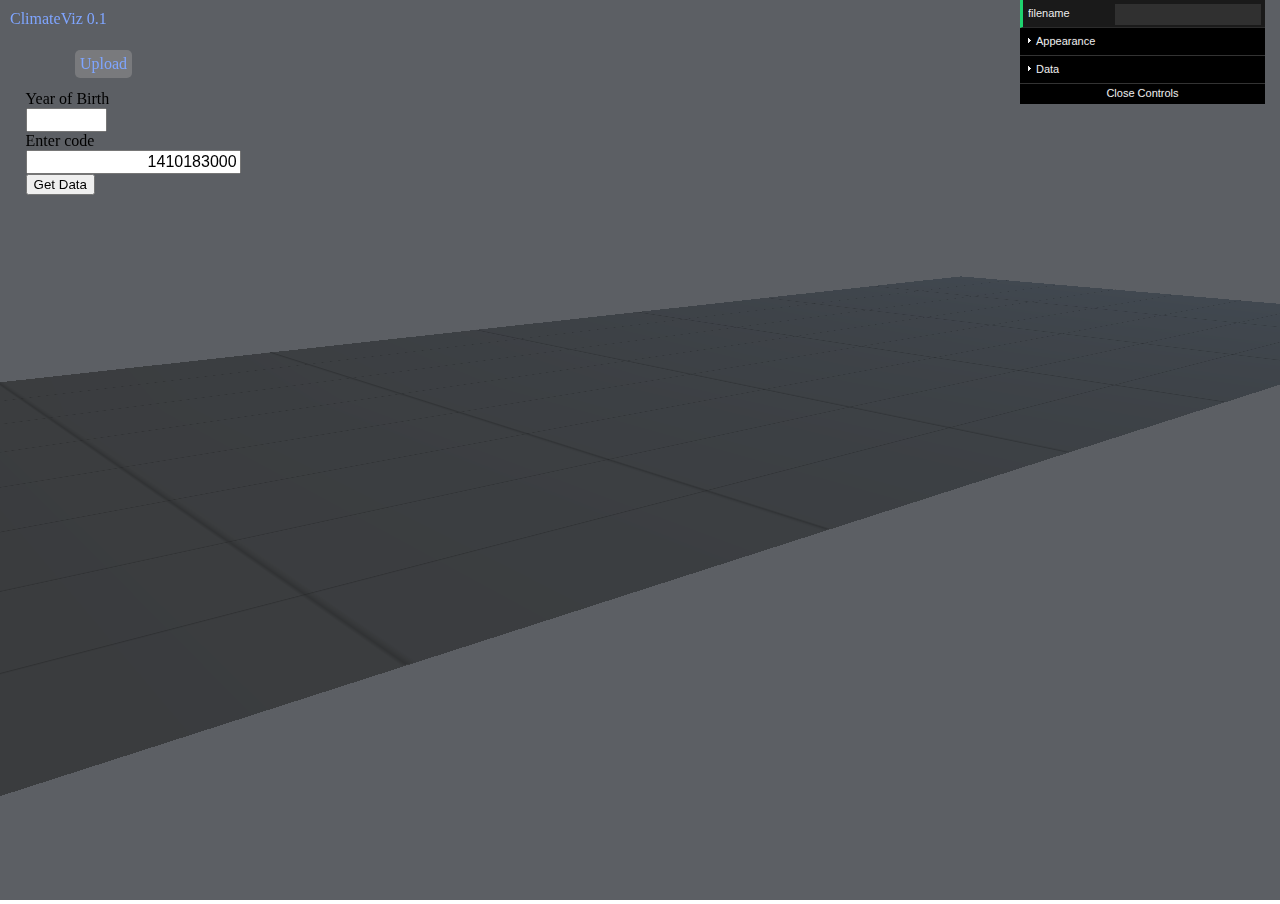
==== climate.html @ 3d51ac38 "Get specific container data" ====
<!DOCTYPE html>
<html>
<head lang="en">
    <meta charset="UTF-8">
    <title>Climate Visualisation</title>

    <script type="text/javascript" src="js/three_v68.js?v=0.68"></script>
    <script type="text/javascript" src="js/jquery-1.9.0.js"></script>
    <script type="text/javascript" src="js/TrackballControls.js"></script>
    <script type="text/javascript" src="js/dat.gui.js"></script>
    <script type="text/javascript" src="js/Blob.js"></script>
    <script type="text/javascript" src="js/canvas-toBlob.js"></script>
    <script type="text/javascript" src="js/FileSaver.js"></script>
    <script type="text/javascript" src="js/baseApp.js"></script>
    <script type="text/javascript" src="js/stats.js"></script>
    <script type="text/javascript" src="js/climate.js"></script>

    <link rel="stylesheet" href="http://yui.yahooapis.com/pure/0.5.0/pure-min.css">
    <link href="css/climateStyles.css?v=0.1" rel="stylesheet" type="text/css">
</head>
<body>
<!-- Stats output -->
<div id="Stats-output">
</div>
<!-- Div which will hold the Output -->
<div id="WebGL-output">
</div>
<!-- Start menu -->
<div class="version">
    <span>ClimateViz 0.1</span>
</div>
<div id="loadButton" class="mainButton">
    <span>Upload</span>
    <input id="chooseFile" type="file" class="upload">
</div>
<div class="userInput">
    <form action="">
        <label for="dob">Year of Birth</label><br>
        <input id="dob" type="number" min="1914" max="2014" required="true"/><br>
        <label for="timeStamp">Enter code</label><br>
        <input id="timeStamp" type="text" value="1410183000" required="true"><br>
        <input type="button" id="getData" value="Get Data">
    </form>
</div>
</body>
</html>
---- css/climateStyles.css ----
/* Styles for climate change visualisations */

body {
    /* set margin to 0 and overflow to hidden, to go fullscreen */
    margin: 0;
    overflow: hidden;
}
.version {
    position: absolute;
    top: 10px;
    left: 10px;
    color: #7fa5ff;
}
.mainButton {
    border-radius: 5px;
    position: absolute;
    padding: 5px;
    background-color: rgba(150, 150, 150, 0.5);
    overflow: hidden;
    color: #7fa5ff;
}
#loadButton {
    top: 50px;
    left: 75px;
}
.upload {
    position: absolute;
    top: 0px;
    left: 0px;
    margin: 0;
    padding: 0px;
    font-size: 20px;
    cursor: pointer;
    opacity: 0;
    background-color: #004040;
}
.userInput {
    position: absolute;
    width: 20%;
    top: 10%;
    left: 2%;
}

#dob,
#timeStamp {
    text-align: right;
    font-size: 1em;
}
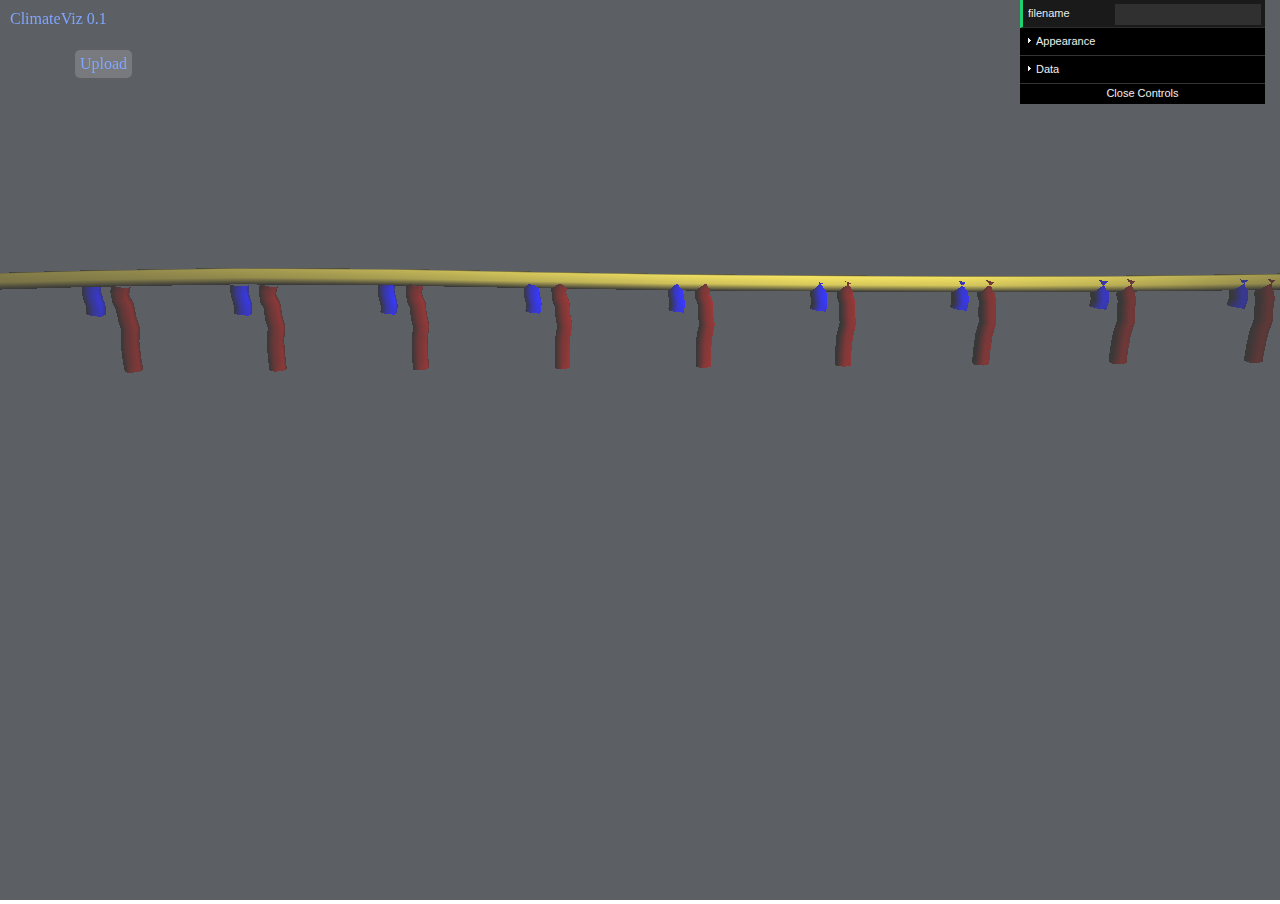
==== commit 455f1bbd: "Fixed container data, added visualisations" ====
--- a/climate.html
+++ b/climate.html
@@ -33,14 +33,16 @@
     <span>Upload</span>
     <input id="chooseFile" type="file" class="upload">
 </div>
+<!--
 <div class="userInput">
     <form action="">
         <label for="dob">Year of Birth</label><br>
         <input id="dob" type="number" min="1914" max="2014" required="true"/><br>
         <label for="timeStamp">Enter code</label><br>
-        <input id="timeStamp" type="text" value="1410183000" required="true"><br>
+        <input id="timeStamp" type="text" value="1410170400" required="true"><br>
         <input type="button" id="getData" value="Get Data">
     </form>
 </div>
+-->
 </body>
 </html>--- a/css/climateStyles.css
+++ b/css/climateStyles.css
@@ -4,6 +4,12 @@
     /* set margin to 0 and overflow to hidden, to go fullscreen */
     margin: 0;
     overflow: hidden;
+}
+.centred {
+    text-align: center;
+}
+.fullWidth {
+    width: 100%;
 }
 .version {
     position: absolute;
@@ -41,6 +47,22 @@
     left: 2%;
 }
 
+.weather img {
+    max-height: 70%;
+    max-width: 256px;
+}
+#weatherViz {
+    background-color: #f7ae59;
+}
+.weatherInfo {
+    font-size: 1.5em;
+}
+.header {
+    margin-top: 2%;
+    margin-bottom: 2%;
+    font-size: 2em;
+    text-align: center;
+}
 #dob,
 #timeStamp {
     text-align: right;
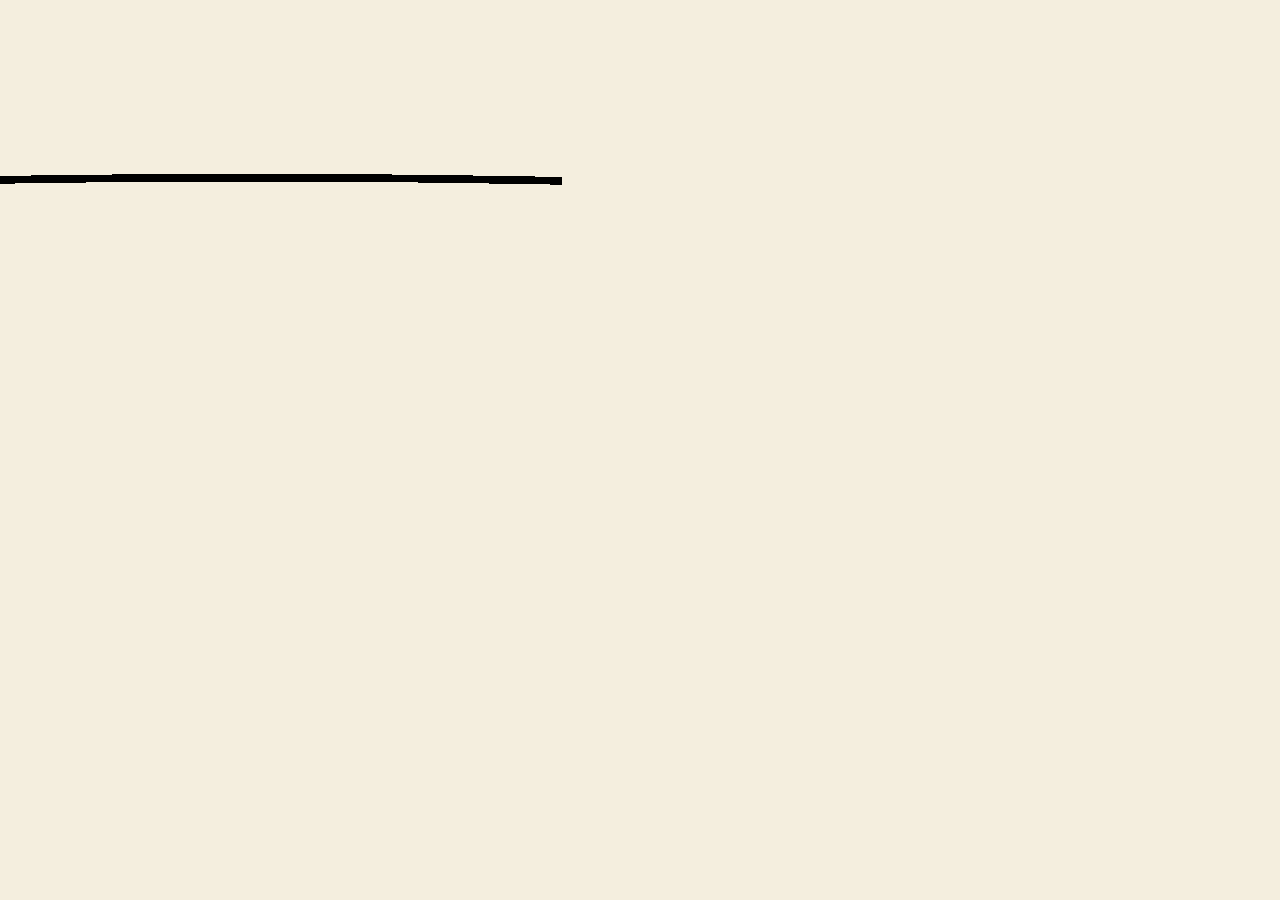
==== commit ccd91155: "Live data, dynamic vis updates, input updates" ====
--- a/climate.html
+++ b/climate.html
@@ -25,24 +25,6 @@
 <!-- Div which will hold the Output -->
 <div id="WebGL-output">
 </div>
-<!-- Start menu -->
-<div class="version">
-    <span>ClimateViz 0.1</span>
-</div>
-<div id="loadButton" class="mainButton">
-    <span>Upload</span>
-    <input id="chooseFile" type="file" class="upload">
-</div>
-<!--
-<div class="userInput">
-    <form action="">
-        <label for="dob">Year of Birth</label><br>
-        <input id="dob" type="number" min="1914" max="2014" required="true"/><br>
-        <label for="timeStamp">Enter code</label><br>
-        <input id="timeStamp" type="text" value="1410170400" required="true"><br>
-        <input type="button" id="getData" value="Get Data">
-    </form>
-</div>
--->
+
 </body>
 </html>--- a/css/climateStyles.css
+++ b/css/climateStyles.css
@@ -52,7 +52,7 @@
     max-width: 256px;
 }
 #weatherViz {
-    background-color: #f7ae59;
+    background-color: #f4eede;
 }
 .weatherInfo {
     font-size: 1.5em;
@@ -63,6 +63,11 @@
     font-size: 2em;
     text-align: center;
 }
+.dataInput {
+    margin-left: 20%;
+    margin-right: 20%;
+    margin-top: 10px;
+}
 #dob,
 #timeStamp {
     text-align: right;
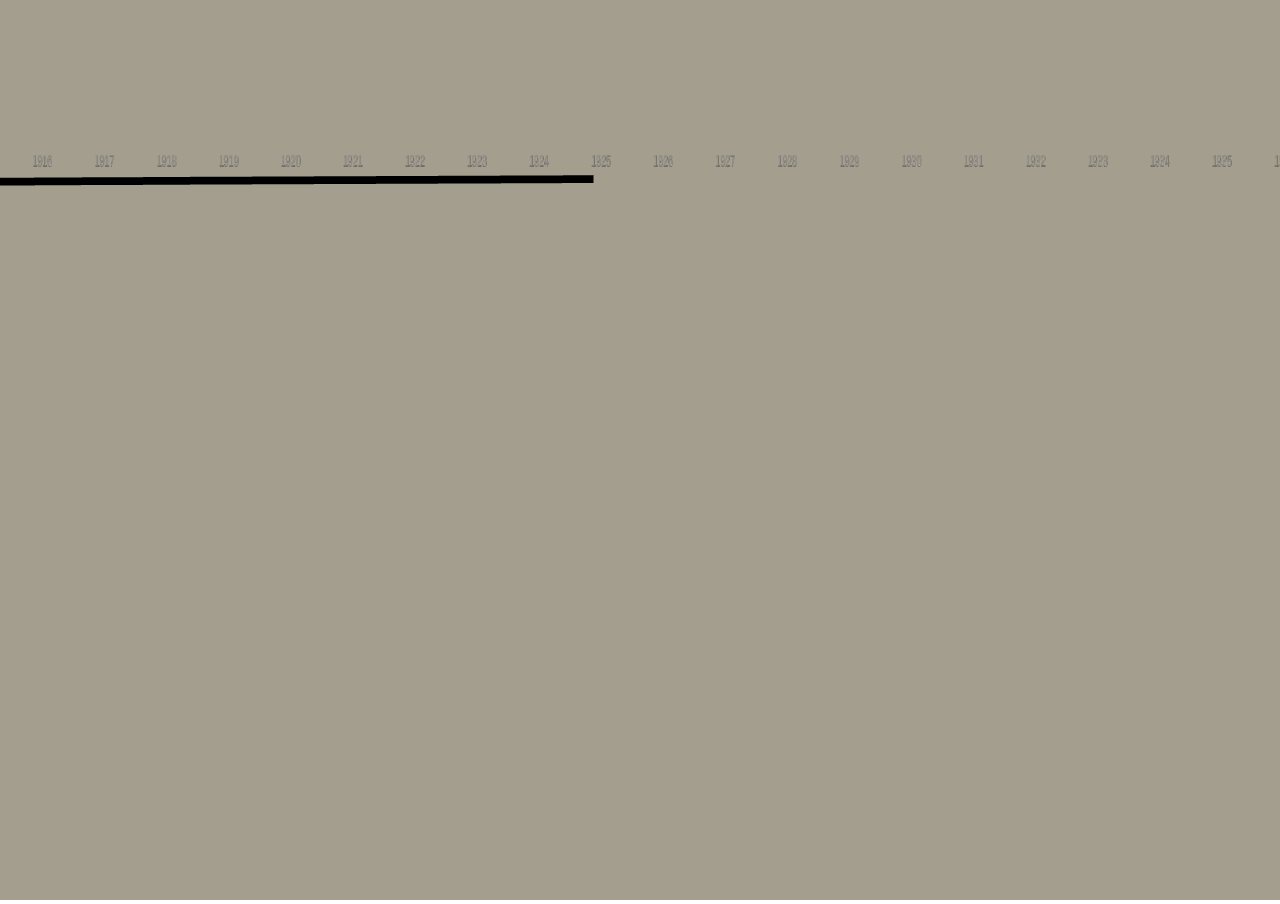
==== commit cbc2450b: "Temperature labelling, threshold indication" ====
--- a/climate.html
+++ b/climate.html
@@ -13,6 +13,33 @@
     <script type="text/javascript" src="js/FileSaver.js"></script>
     <script type="text/javascript" src="js/baseApp.js"></script>
     <script type="text/javascript" src="js/stats.js"></script>
+
+    <!-- ---------------- Custom Shader Code ------------------------ -->
+    <script id="vertexShader" type="x-shader/x-vertex">
+        uniform vec3 viewVector;
+        uniform float c;
+        uniform float p;
+        varying float intensity;
+        void main()
+        {
+            vec3 vNormal = normalize( normalMatrix * normal );
+	        vec3 vNormel = normalize( normalMatrix * viewVector );
+	        intensity = pow( c - dot(vNormal, vNormel), p );
+
+            gl_Position = projectionMatrix * modelViewMatrix * vec4( position, 1.0 );
+        }
+    </script>
+
+    <script id="fragmentShader" type="x-shader/x-vertex">
+        uniform vec3 glowColor;
+        varying float intensity;
+        void main()
+        {
+	        vec3 glow = glowColor * intensity;
+            gl_FragColor = vec4( glow, 1.0 );
+        }
+    </script>
+
     <script type="text/javascript" src="js/climate.js"></script>
 
     <link rel="stylesheet" href="http://yui.yahooapis.com/pure/0.5.0/pure-min.css">
--- a/css/climateStyles.css
+++ b/css/climateStyles.css
@@ -68,6 +68,10 @@
     margin-right: 20%;
     margin-top: 10px;
 }
+.errorMsg {
+    text-align: center;
+    color: #ff2823;
+}
 #dob,
 #timeStamp {
     text-align: right;
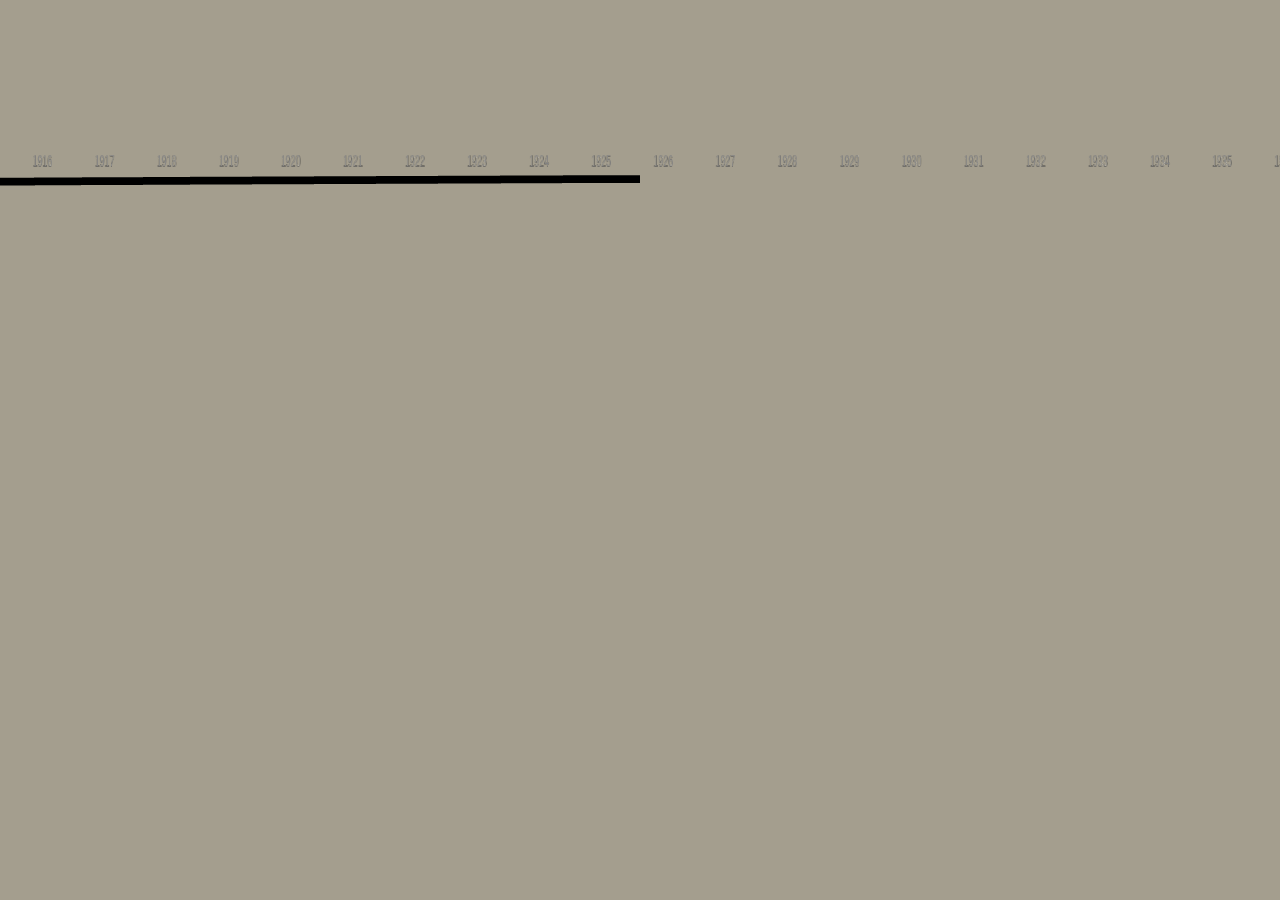
==== commit a1f92bc9: "Shader effects" ====
--- a/climate.html
+++ b/climate.html
@@ -20,6 +20,7 @@
         uniform float c;
         uniform float p;
         varying float intensity;
+        varying float alpha;
         void main()
         {
             vec3 vNormal = normalize( normalMatrix * normal );
@@ -36,7 +37,7 @@
         void main()
         {
 	        vec3 glow = glowColor * intensity;
-            gl_FragColor = vec4( glow, 1.0 );
+            gl_FragColor = vec4( 1.0, 1.0, 0.0, alpha );
         }
     </script>
 
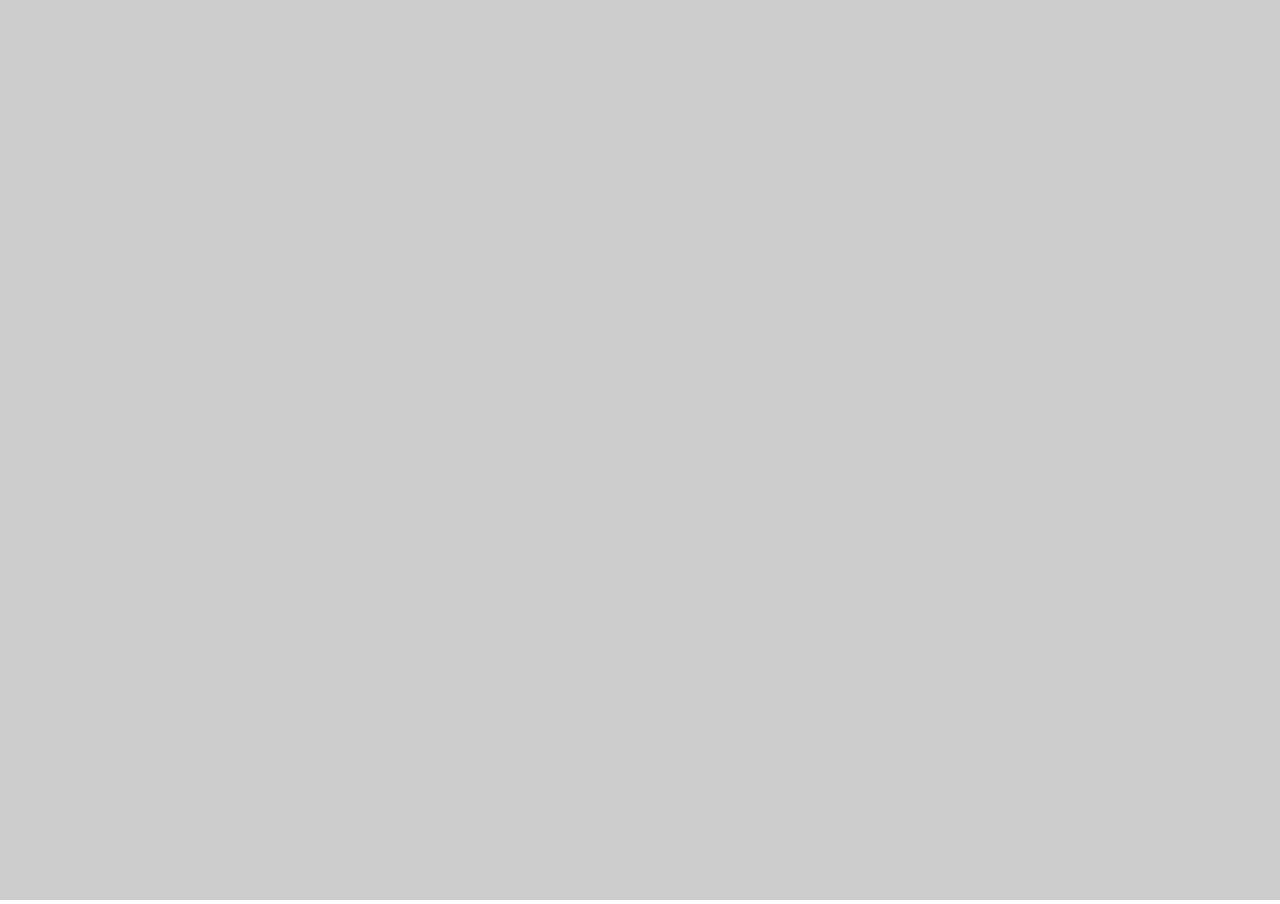
==== commit 7ca26344: "Fixed shader effects" ====
--- a/climate.html
+++ b/climate.html
@@ -19,25 +19,20 @@
         uniform vec3 viewVector;
         uniform float c;
         uniform float p;
-        varying float intensity;
-        varying float alpha;
         void main()
         {
-            vec3 vNormal = normalize( normalMatrix * normal );
-	        vec3 vNormel = normalize( normalMatrix * viewVector );
-	        intensity = pow( c - dot(vNormal, vNormel), p );
-
             gl_Position = projectionMatrix * modelViewMatrix * vec4( position, 1.0 );
         }
     </script>
 
     <script id="fragmentShader" type="x-shader/x-vertex">
         uniform vec3 glowColor;
-        varying float intensity;
+        uniform float alpha;
+        uniform float intensity;
         void main()
         {
 	        vec3 glow = glowColor * intensity;
-            gl_FragColor = vec4( 1.0, 1.0, 0.0, alpha );
+            gl_FragColor = vec4( glow, 0.5 );
         }
     </script>
 
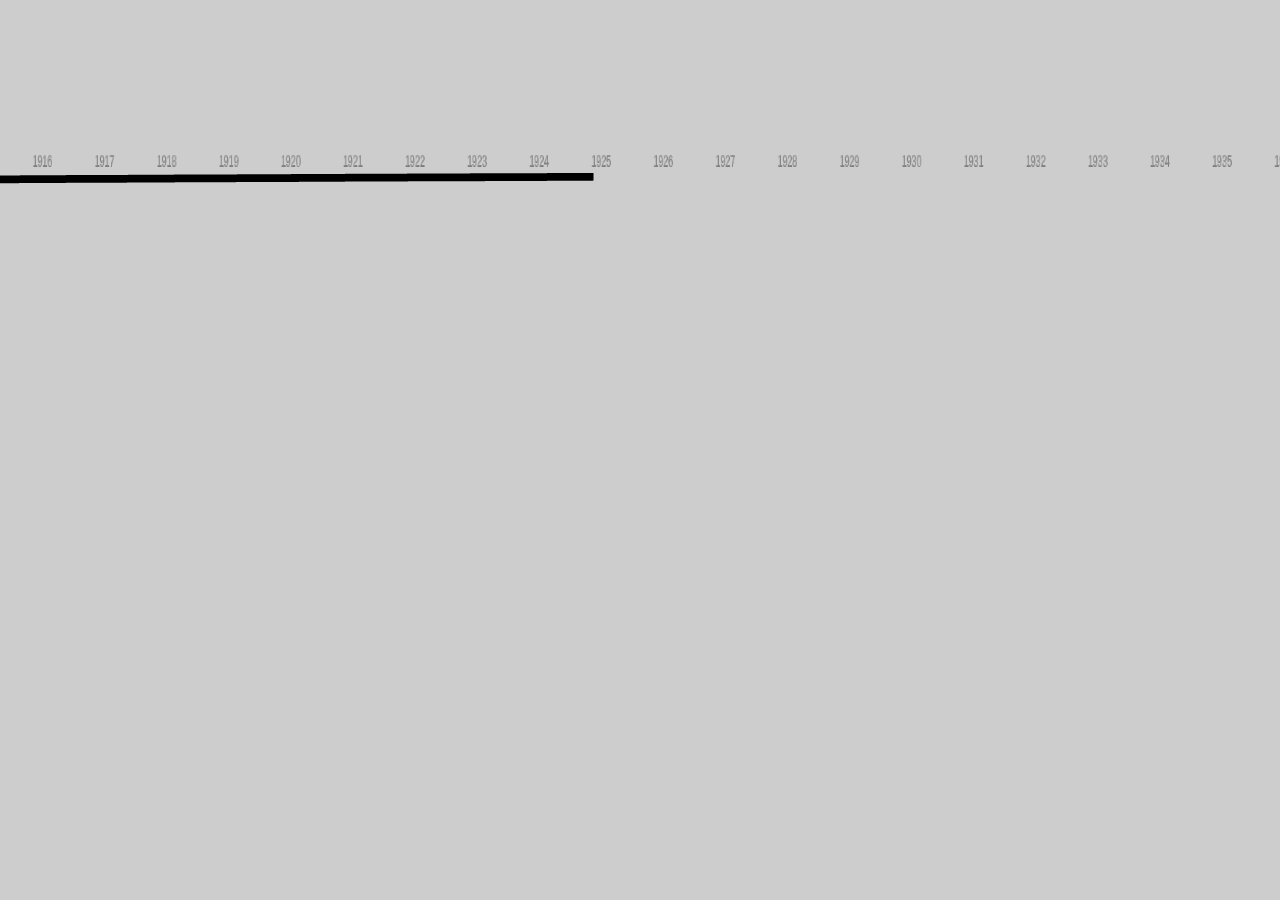
==== commit 48179ae7: "Added animated camera paths" ====
--- a/climate.html
+++ b/climate.html
@@ -15,8 +15,7 @@
     <script type="text/javascript" src="js/stats.js"></script>
 
     <!-- ---------------- Custom Shader Code ------------------------ -->
-    <script id="vertexShader" type="x-shader/x-vertex">
-        uniform vec3 viewVector;
+    <script id="vertexShader" type="x-shader/x-vertex"> uniform vec3 viewVector;
         uniform float c;
         uniform float p;
         void main()
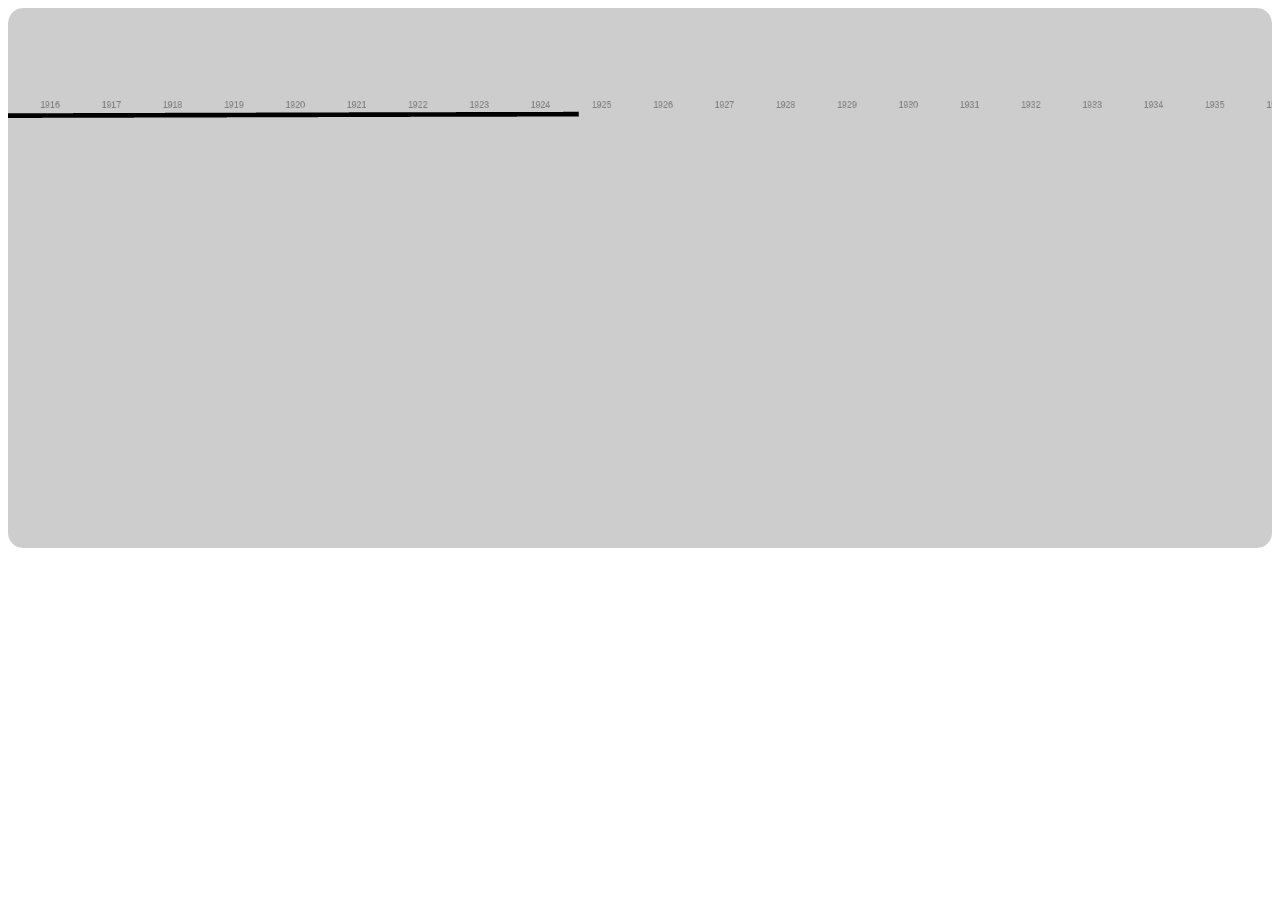
==== commit 8fde3b04: "Visual updates, images and animation" ====
--- a/climate.html
+++ b/climate.html
@@ -15,7 +15,8 @@
     <script type="text/javascript" src="js/stats.js"></script>
 
     <!-- ---------------- Custom Shader Code ------------------------ -->
-    <script id="vertexShader" type="x-shader/x-vertex"> uniform vec3 viewVector;
+    <script id="vertexShader" type="x-shader/x-vertex">
+        uniform vec3 viewVector;
         uniform float c;
         uniform float p;
         void main()
--- a/css/climateStyles.css
+++ b/css/climateStyles.css
@@ -1,44 +1,22 @@
 /* Styles for climate change visualisations */
 
 body {
+
+}
+canvas {
+    border-radius: 15px;
+}
+#WebGL-output {
     /* set margin to 0 and overflow to hidden, to go fullscreen */
     margin: 0;
     overflow: hidden;
+    border-radius: 15px;
 }
 .centred {
     text-align: center;
 }
 .fullWidth {
     width: 100%;
-}
-.version {
-    position: absolute;
-    top: 10px;
-    left: 10px;
-    color: #7fa5ff;
-}
-.mainButton {
-    border-radius: 5px;
-    position: absolute;
-    padding: 5px;
-    background-color: rgba(150, 150, 150, 0.5);
-    overflow: hidden;
-    color: #7fa5ff;
-}
-#loadButton {
-    top: 50px;
-    left: 75px;
-}
-.upload {
-    position: absolute;
-    top: 0px;
-    left: 0px;
-    margin: 0;
-    padding: 0px;
-    font-size: 20px;
-    cursor: pointer;
-    opacity: 0;
-    background-color: #004040;
 }
 .userInput {
     position: absolute;
@@ -48,9 +26,10 @@
 }
 
 .weather img {
-    max-height: 70%;
-    max-width: 256px;
+    height: 80%;
+    width: 70%;
 }
+
 #weatherViz {
     background-color: #f4eede;
 }
@@ -62,6 +41,10 @@
     margin-bottom: 2%;
     font-size: 2em;
     text-align: center;
+}
+.footer {
+    width: 90%;
+    height: 20px;
 }
 .dataInput {
     margin-left: 20%;
